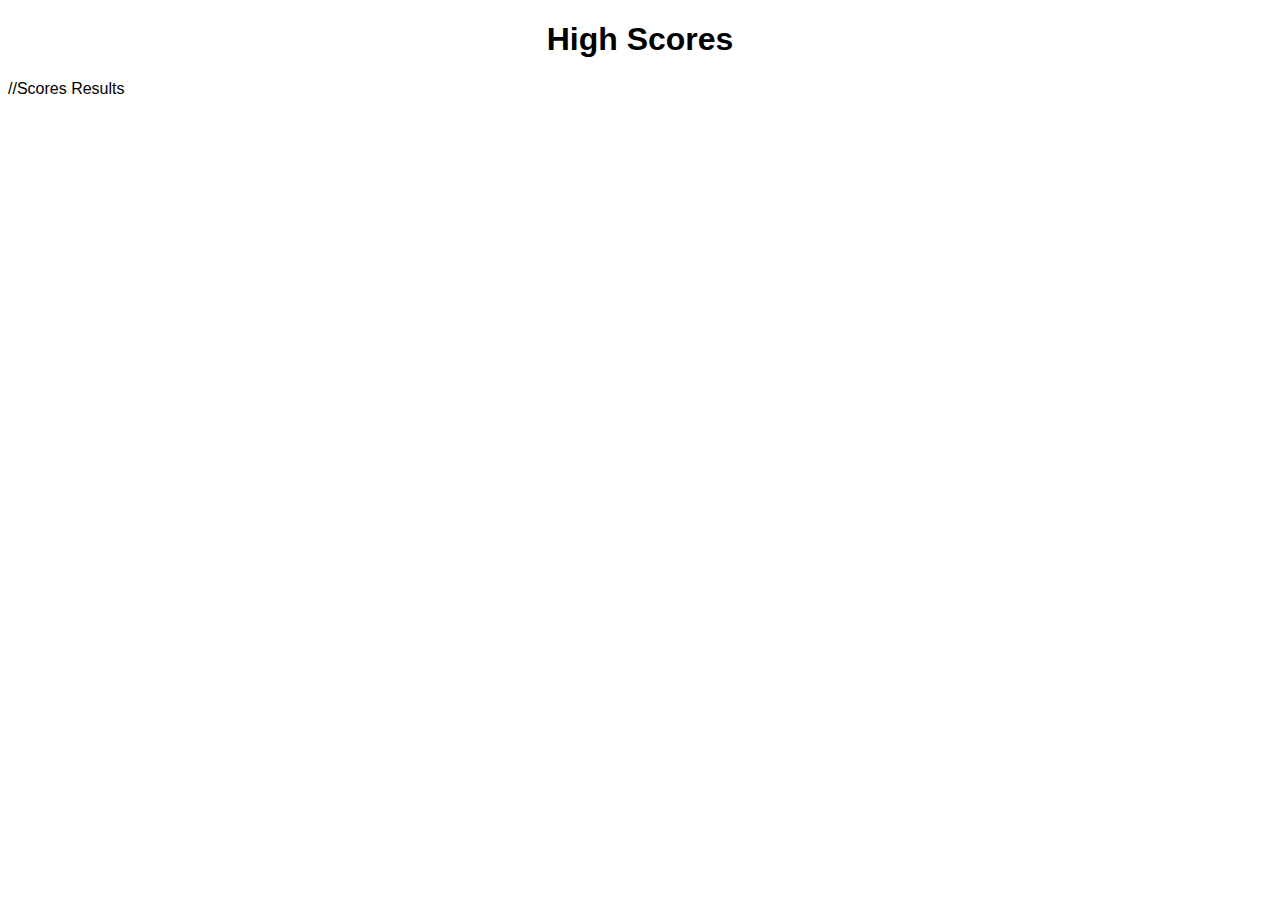
==== high-scores.html @ 3a15670f "added high-scores.html and tried adding questions to script.js" ====
<!DOCTYPE html>
<html lang="en">
<head>
    <meta charset="UTF-8">
    <meta http-equiv="X-UA-Compatible" content="IE=edge">
    <meta name="viewport" content="width=device-width, initial-scale=1.0">
    <title>High Scores</title>
    <link rel="stylesheet" href="./Assets/CSS/style.css">
</head>
<body>
    <header>
        <h1>High Scores</h1>
    </header>
    <main>
        //Scores Results
    </main>
    <script src="./Assets/JS/script.js"></script>
</body>
</html>
---- Assets/CSS/style.css ----
body {
    font-family: 'Lucida Sans', 'Lucida Sans Regular', 'Lucida Grande', 'Lucida Sans Unicode', Geneva, Verdana, sans-serif;
}
.high-scores {
    display:inline-block;
    color: purple;
}
.timer {
    float:right;
}
.container {
    display:block;
    text-align: center;
    margin:100px;
}
h1 {
    text-align: center;
}
.intro {
    padding:0px 200px 0px 200px;
}
.buttons {
    margin:25px;
    color:white;
    background-color: purple;
}
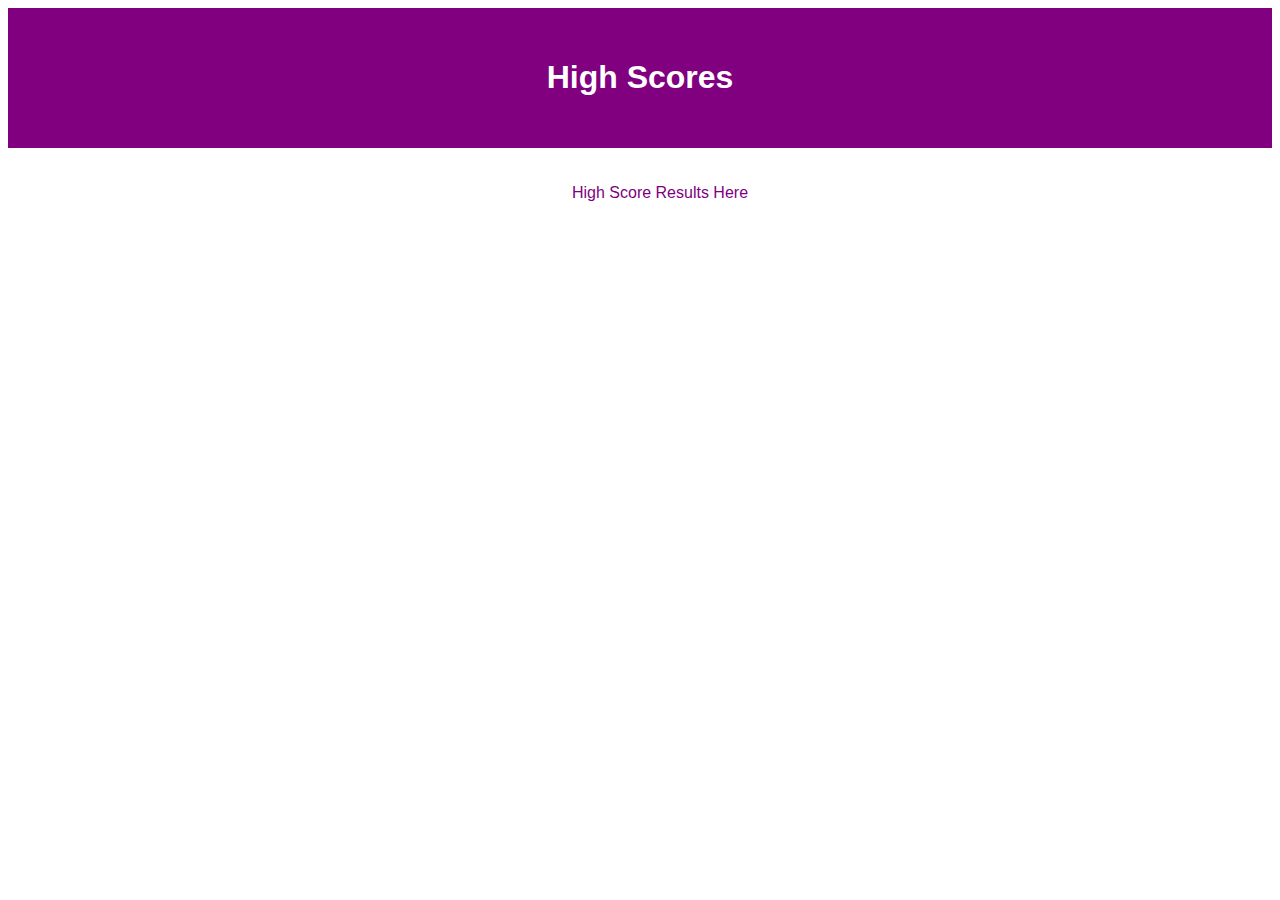
==== commit f7f59996: "tweaked for loop and created answers array" ====
--- a/high-scores.html
+++ b/high-scores.html
@@ -8,11 +8,13 @@
     <link rel="stylesheet" href="./Assets/CSS/style.css">
 </head>
 <body>
-    <header>
+    <header class="header">
         <h1>High Scores</h1>
     </header>
-    <main>
-        //Scores Results
+    <main class="high-scores-container">
+    <ul>
+    High Score Results Here
+    </ul>
     </main>
     <script src="./Assets/JS/script.js"></script>
 </body>
--- a/Assets/CSS/style.css
+++ b/Assets/CSS/style.css
@@ -1,11 +1,15 @@
 body {
     font-family: 'Lucida Sans', 'Lucida Sans Regular', 'Lucida Grande', 'Lucida Sans Unicode', Geneva, Verdana, sans-serif;
 }
-.high-scores {
+.header {
+    background-color: purple;
+    padding:30px;
+    color:white;
+}
+.high-scores-link {
     display:inline-block;
-    color: purple;
 }
-.timer {
+.timer-style {
     float:right;
 }
 .container {
@@ -23,4 +27,9 @@
     margin:25px;
     color:white;
     background-color: purple;
+}
+.high-scores-container {
+    text-align: center;
+    padding:20px;
+    color:purple;
 }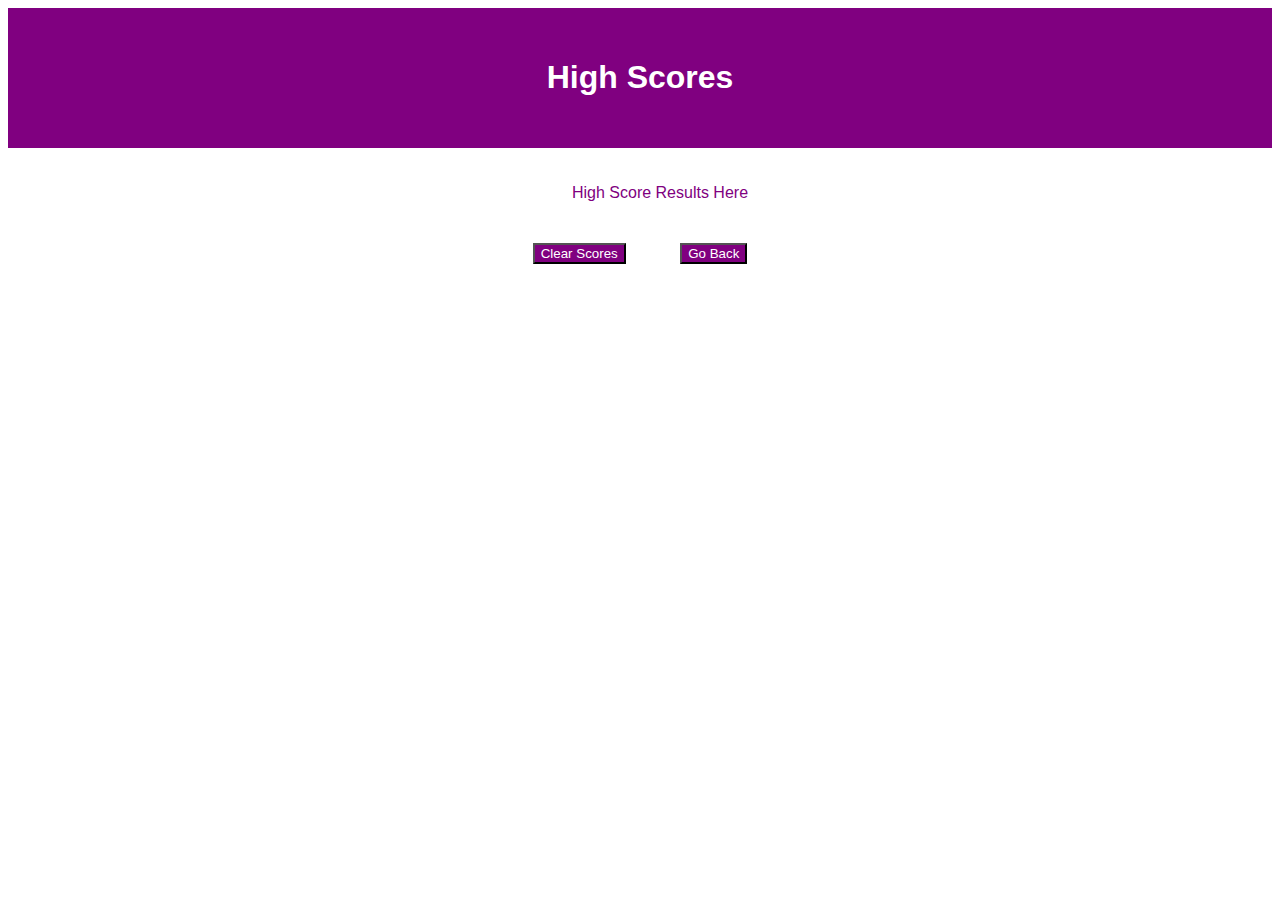
==== commit d00660f0: "added buttons to high-scores.html" ====
--- a/high-scores.html
+++ b/high-scores.html
@@ -15,6 +15,8 @@
     <ul>
     High Score Results Here
     </ul>
+    <button class="buttons">Clear Scores</button>
+    <button class="buttons" src="./index.html">Go Back</button>
     </main>
     <script src="./Assets/JS/script.js"></script>
 </body>
